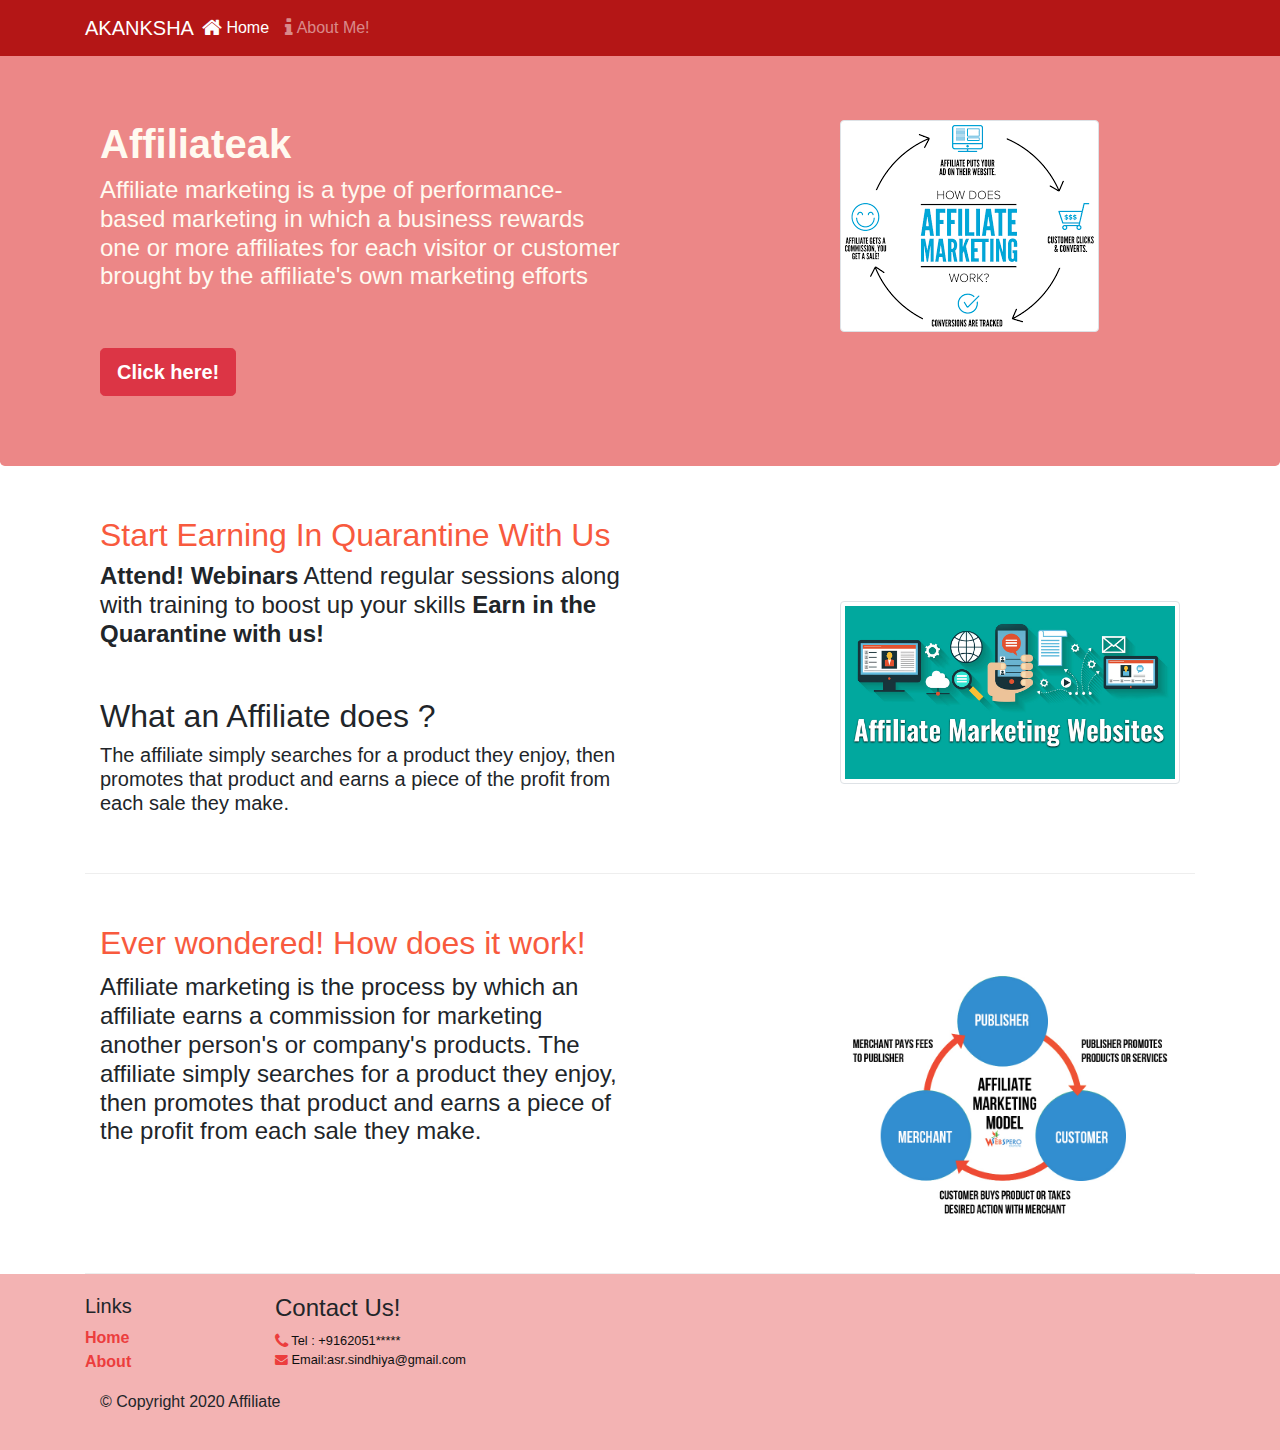
==== index.html @ c2823ef4 "new chnages" ====
<!doctype html>
<html lang="en">

<head>
  <!-- Required meta tags -->
  <meta charset="utf-8">
  <meta name="viewport" content="width=device-width, initial-scale=1, shrink-to-fit=no">

  <!-- Bootstrap CSS -->

  <link rel="stylesheet" href="https://maxcdn.bootstrapcdn.com/bootstrap/4.0.0/css/bootstrap.min.css"
    integrity="sha384-Gn5384xqQ1aoWXA+058RXPxPg6fy4IWvTNh0E263XmFcJlSAwiGgFAW/dAiS6JXm" crossorigin="anonymous">
  <link rel="stylesheet" href="/css/styles.css">
  <link rel="stylesheet" href="https://cdnjs.cloudflare.com/ajax/libs/font-awesome/4.7.0/css/font-awesome.min.css">
  <link rel="stylesheet" href="https://cdnjs.cloudflare.com/ajax/libs/font-awesome/4.7.0/css/font-awesome.min.css">
  <title>Affiliateak</title>
</head>

<body>
  <!-- navbar starts -->
  <nav class='navbar navbar-dark navbar-expand-sm  fixed-top'>
    <div class="container">
      <button class="navbar-toggler" type="button" data-toggle="collapse" data-target="#Navbar">
        <span class="navbar-toggler-icon"></span>
      </button>
      <a class='navbar-brand mr-auto' href="#">AKANKSHA</a>
      <div class="collapse navbar-collapse" id="Navbar">
        <ul class='navbar-nav mr-auto'>
          <li class='nav-item active'><a class='nav-link' href="#"><span class="fa fa-home fa-lg"></span>
              Home</a></li>
          <li class='nav-item'><a class='nav-link' href="webabout.html" target='blank'><span class="fa fa-info fa-lg"></span> About
              Me!</a></li>
      
        </ul>
      </div>
    </div>
  </nav>
  <!-- this is the first-part -->
  <header class="jumbotron">
    <div class="container">
      <div class="row row-header">

        <div class="col-12 col-sm-6">
          <h1><strong>Affiliateak</strong></h1>
          <h4>Affiliate marketing is a type of performance-based marketing in which a business rewards one or more
            affiliates for each visitor or customer brought by the affiliate's own marketing efforts</h4>
        </div>
        <div class="col-sm-2"></div>
        <div class="col-12 col-sm-4 ">
          <img class="img-fluid img-thumbnail img-lg align-items-center" src="logo1.png" alt="affliate-marketing">
        </div>
        <div class=" col-12 col-sm-4 mt-3">
          <a role="button" target="blank" class="btn btn-inline btn-danger btn-lg"  href="https://docs.google.com/forms/d/e/1FAIpQLSceV_txGdfHe9SXF8YhexIKEi58_Ph7G99nhgO7JG6b_vBYZA/viewform"><strong> Click here!</strong>
           </a>
      </div>

    </div>
  </header>
  <!-- second part -->
  <div class="container">

    <div class="row row-content align-items-center">
      <div class="col-12  ">
        <h2 style="color: rgb(248, 90, 62);">Start Earning In Quarantine With Us</h2>
      </div>
      <div class="col-12 col-sm-6">
        <h4><strong>Attend! Webinars</strong> Attend regular sessions along with training to boost up your skills
          <strong>Earn in the Quarantine with us!</strong> </h4>

        <h2 class="mt-5">What an Affiliate does ?</h2>
        <h5>The affiliate simply searches for a product they enjoy, then promotes that product and earns a piece of the
          profit from each sale they make.</h5>
      </div>
      <div class="col-sm-2 mt-3"></div>
      <div class="ml-30 col-sm-4 ">
        <img src="logo2.jpg" alt="" class=" img-thumbnail align-self-center img-fluid" height="300" width="400">
      </div>
    </div>

    <div class="row row-content">
      <div class="col-12">
        <h2 style="color: rgb(248, 90, 62);">Ever wondered! How does it work!</h2>
      </div>
      <div class="col-12 col-sm-6">
        <h4>Affiliate marketing is the process by which an affiliate earns a commission for marketing another person's
          or company's products. The affiliate simply searches for a product they enjoy, then promotes that product and
          earns a piece of the profit from each sale they make.</h4>
      </div>
      <div class="col-sm-2 mt-3"></div>
      <div class="col-12 col-sm-4">
        <img src="/logo4.webp" alt="" class=" rounded align-items-center img-fluid">
      </div>
    </div>
  </div>
  <footer class="footer">
    <div class="container">
      <div class="row">
        <div class="col-4 col-sm-2 align-self-center">
          <h5>Links</h5>
          <ul class="list-unstyled">   
            <li><a class="colorlink" href="#">Home</a></li>
            <li><a class="colorlink" href="webabout.html">About</a></li>
          </ul>
  
        </div>
        <div class="col-7 col-sm-5">
          <h4>
            Contact Us!
          </h4>
          <address>
            <i class="colorlink fa fa-phone fa-lg"></i>
            Tel : +9162051***** <br>
            <i class=" colorlink fa fa-envelope"></i>
            Email:asr.sindhiya@gmail.com
  
          </address>
        </div>
  
      </div>
      <div class="col-auto  align-self-center">
        <div>
            <p>© Copyright 2020 Affiliate</p>
        </div>
    </div>
    </div>
  </footer>

  <!-- Optional JavaScript -->
  <!-- jQuery first, then Popper.js, then Bootstrap JS -->
  <script src="https://code.jquery.com/jquery-3.2.1.slim.min.js"
    integrity="sha384-KJ3o2DKtIkvYIK3UENzmM7KCkRr/rE9/Qpg6aAZGJwFDMVNA/GpGFF93hXpG5KkN"
    crossorigin="anonymous"></script>
  <script src="https://cdnjs.cloudflare.com/ajax/libs/popper.js/1.12.9/umd/popper.min.js"
    integrity="sha384-ApNbgh9B+Y1QKtv3Rn7W3mgPxhU9K/ScQsAP7hUibX39j7fakFPskvXusvfa0b4Q"
    crossorigin="anonymous"></script>
  <script src="https://maxcdn.bootstrapcdn.com/bootstrap/4.0.0/js/bootstrap.min.js"
    integrity="sha384-JZR6Spejh4U02d8jOt6vLEHfe/JQGiRRSQQxSfFWpi1MquVdAyjUar5+76PVCmYl"
    crossorigin="anonymous"></script>
</body>


</html>
---- css/styles.css ----
.row-header{
    margin:0px auto;
    padding:0px;
}

.row-content {
    margin:0px auto;
    padding: 50px 0px 50px 0px;
    border-bottom: 1px ridge;
    min-height:400px;
}

.footer{
    background-color: #f3b3b3;
    margin:0px auto;
    padding: 20px 0px 20px 0px;
}

.jumbotron {
    padding:70px 30px 70px 30px;
    margin:0px auto;
    background: #ec8787 ;
    color:floralwhite;
}

address{
    font-size:80%;
    margin:0px;
    color:#0f0f0f;
}
body{
    padding:50px 0px 0px 0px;
    z-index:0;
}

.navbar-dark {
     background-color: #b41616;
}
.colorlink
{
    color:rgb(236, 61, 61);
    font-weight: bold;
    font-size: 1rem;
}
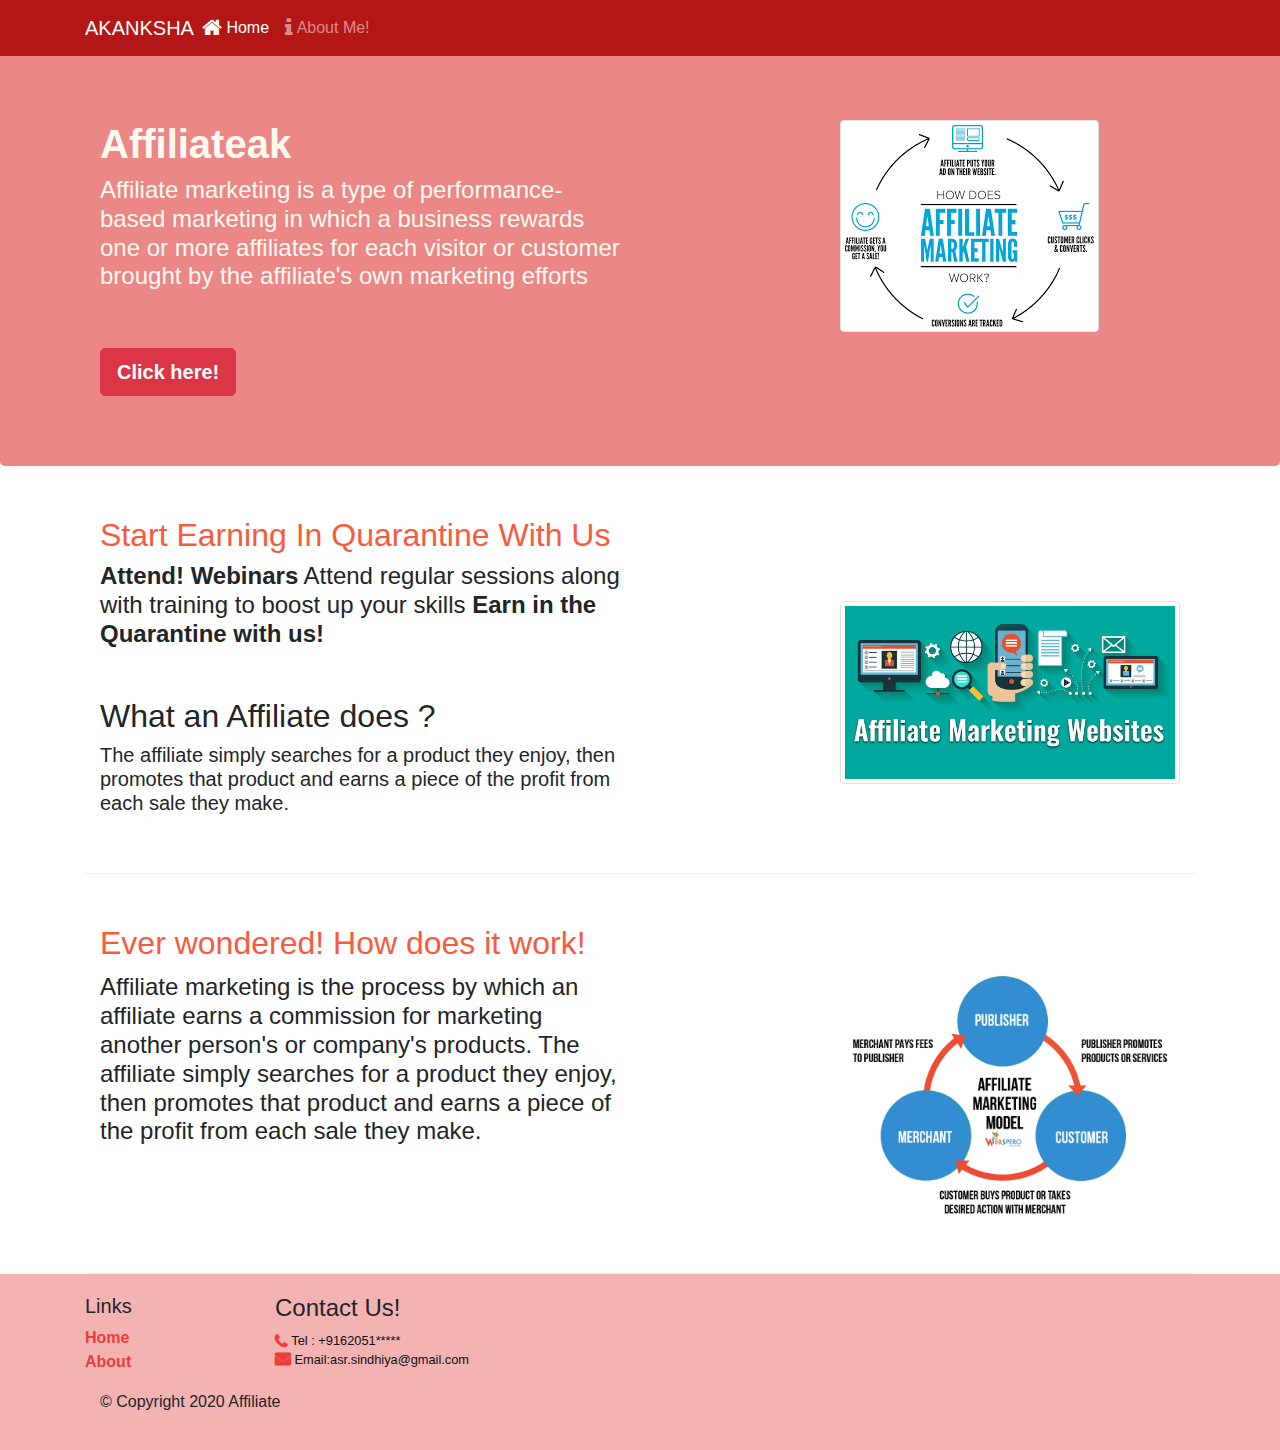
==== commit 699b2e07: "newchanges" ====
--- a/index.html
+++ b/index.html
@@ -14,6 +14,52 @@
   <link rel="stylesheet" href="https://cdnjs.cloudflare.com/ajax/libs/font-awesome/4.7.0/css/font-awesome.min.css">
   <link rel="stylesheet" href="https://cdnjs.cloudflare.com/ajax/libs/font-awesome/4.7.0/css/font-awesome.min.css">
   <title>Affiliateak</title>
+  <style>
+    .row-header{
+    margin:0px auto;
+    padding:0px;
+}
+
+.row-content {
+    margin:0px auto;
+    padding: 50px 0px 50px 0px;
+    border-bottom: 1px ridge;
+    min-height:400px;
+}
+
+.footer{
+    background-color: #f3b3b3;
+    margin:0px auto;
+    padding: 20px 0px 20px 0px;
+}
+
+.jumbotron {
+    padding:70px 30px 70px 30px;
+    margin:0px auto;
+    background: #ec8787 ;
+    color:floralwhite;
+}
+
+address{
+    font-size:80%;
+    margin:0px;
+    color:#0f0f0f;
+}
+body{
+    padding:50px 0px 0px 0px;
+    z-index:0;
+}
+
+.navbar-dark {
+     background-color: #b41616;
+}
+.colorlink
+{
+    color:rgb(236, 61, 61);
+    font-weight: bold;
+    font-size: 1rem;
+}
+  </style>
 </head>
 
 <body>
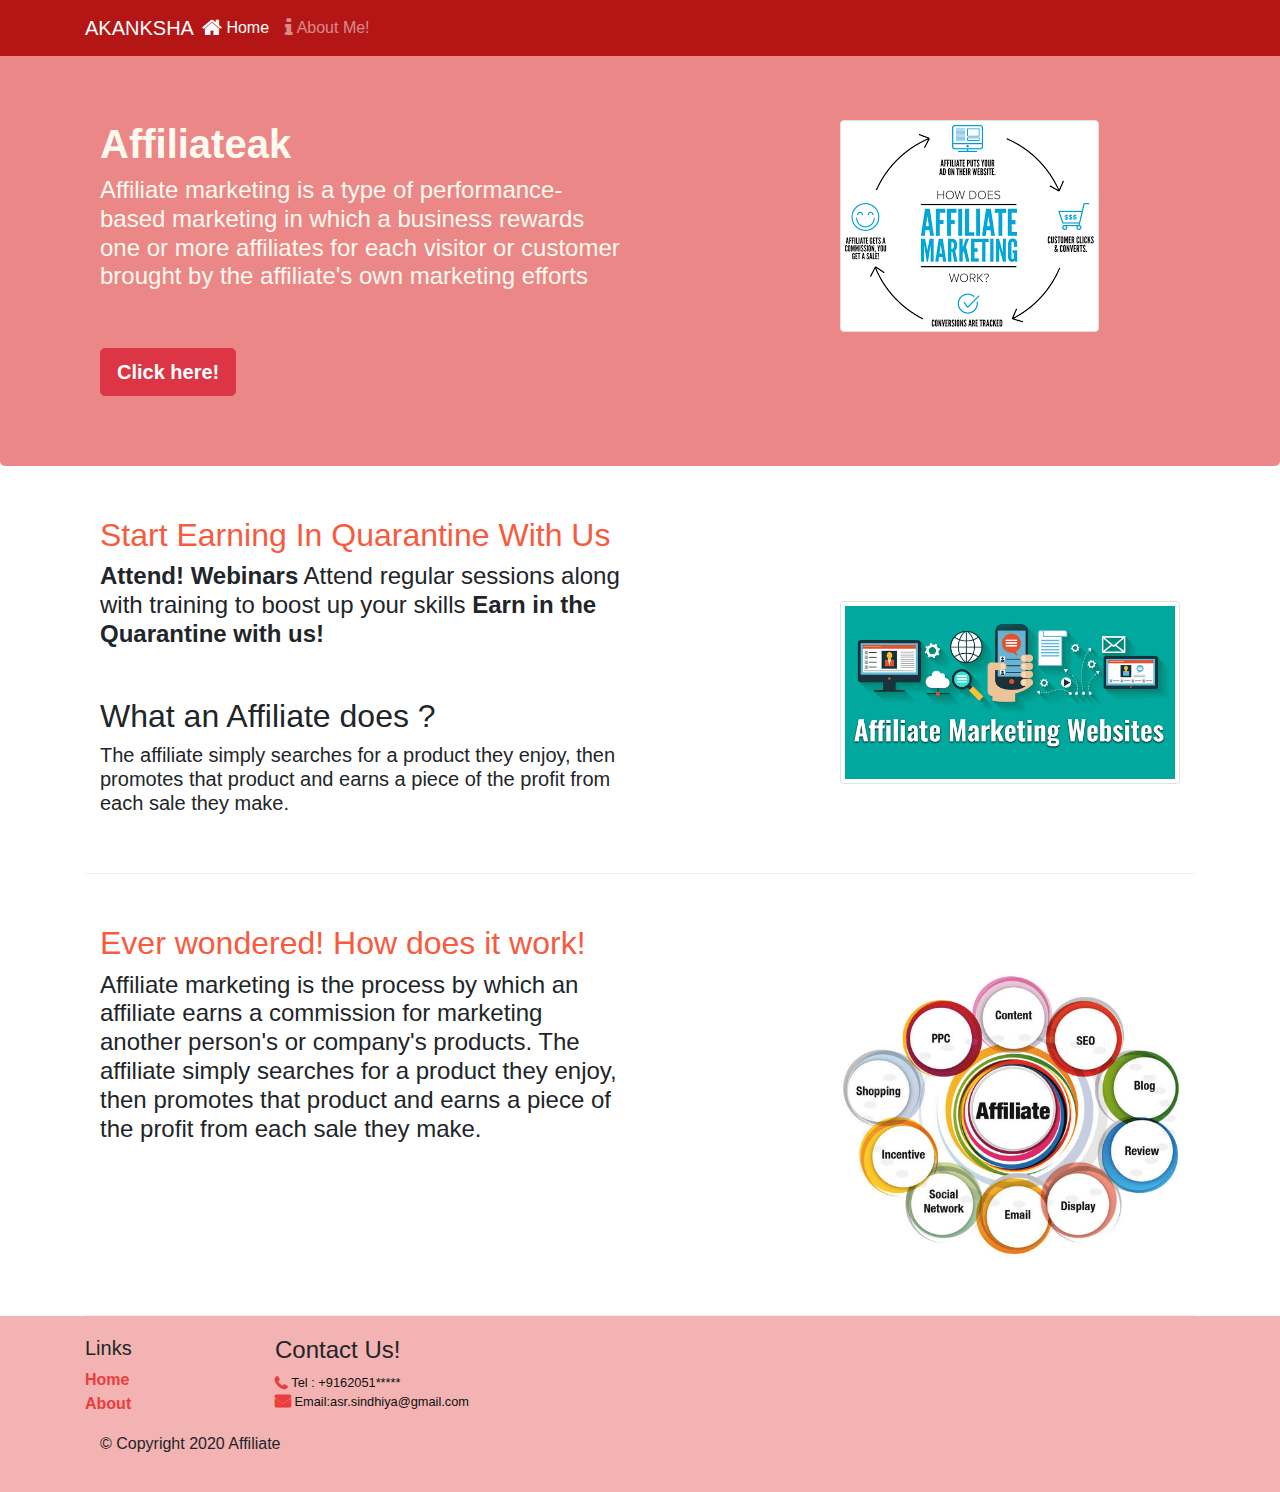
==== commit 1ddb6abf: "improved" ====
--- a/index.html
+++ b/index.html
@@ -10,7 +10,7 @@
 
   <link rel="stylesheet" href="https://maxcdn.bootstrapcdn.com/bootstrap/4.0.0/css/bootstrap.min.css"
     integrity="sha384-Gn5384xqQ1aoWXA+058RXPxPg6fy4IWvTNh0E263XmFcJlSAwiGgFAW/dAiS6JXm" crossorigin="anonymous">
-  <link rel="stylesheet" href="/css/styles.css">
+  <link rel="stylesheet" href="styles.css">
   <link rel="stylesheet" href="https://cdnjs.cloudflare.com/ajax/libs/font-awesome/4.7.0/css/font-awesome.min.css">
   <link rel="stylesheet" href="https://cdnjs.cloudflare.com/ajax/libs/font-awesome/4.7.0/css/font-awesome.min.css">
   <title>Affiliateak</title>
@@ -134,7 +134,7 @@
       </div>
       <div class="col-sm-2 mt-3"></div>
       <div class="col-12 col-sm-4">
-        <img src="/logo4.webp" alt="" class=" rounded align-items-center img-fluid">
+        <img src="logo41.png" alt="" class=" rounded align-items-center img-fluid">
       </div>
     </div>
   </div>
--- a/styles.css
+++ b/styles.css
@@ -0,0 +1,44 @@
+.row-header{
+    margin:0px auto;
+    padding:0px;
+}
+
+.row-content {
+    margin:0px auto;
+    padding: 50px 0px 50px 0px;
+    border-bottom: 1px ridge;
+    min-height:400px;
+}
+
+.footer{
+    background-color: #f3b3b3;
+    margin:0px auto;
+    padding: 20px 0px 20px 0px;
+}
+
+.jumbotron {
+    padding:70px 30px 70px 30px;
+    margin:0px auto;
+    background: #ec8787 ;
+    color:floralwhite;
+}
+
+address{
+    font-size:80%;
+    margin:0px;
+    color:#0f0f0f;
+}
+body{
+    padding:50px 0px 0px 0px;
+    z-index:0;
+}
+
+.navbar-dark {
+     background-color: #b41616;
+}
+.colorlink
+{
+    color:rgb(236, 61, 61);
+    font-weight: bold;
+    font-size: 1rem;
+}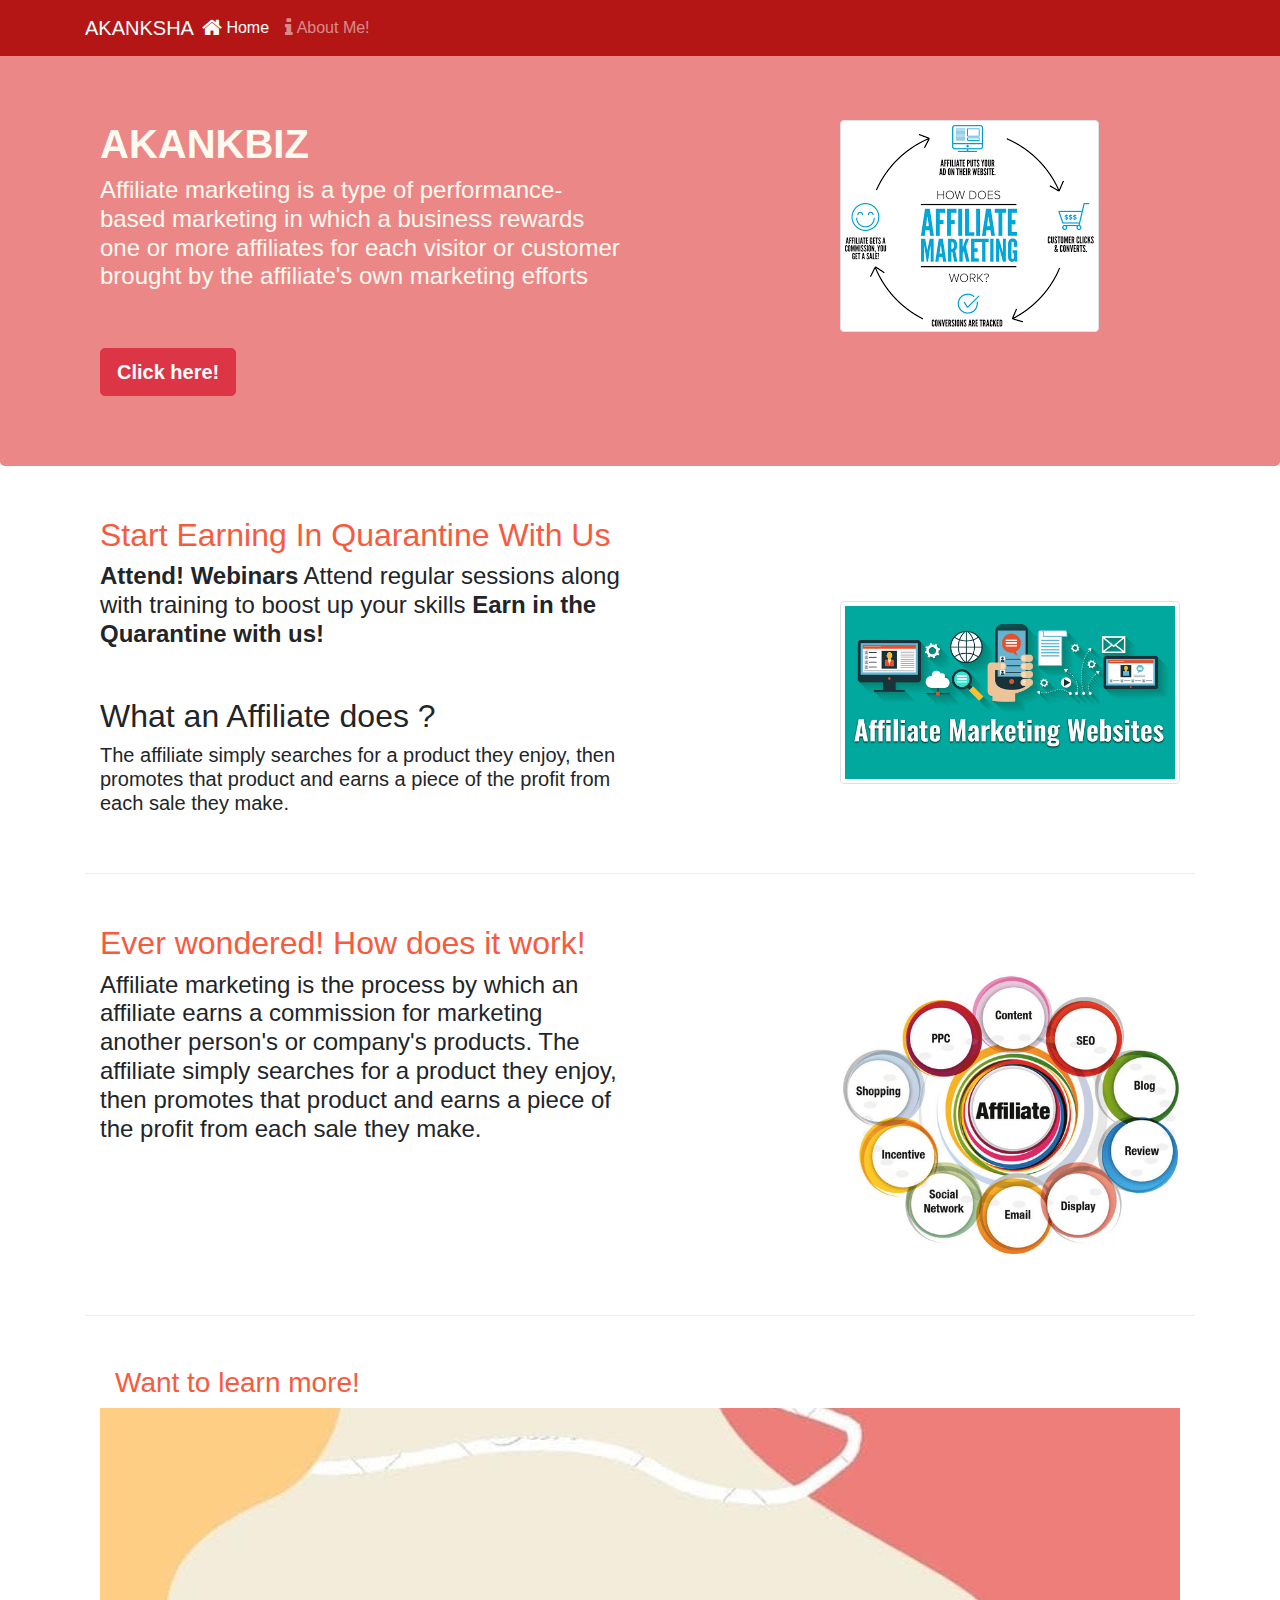
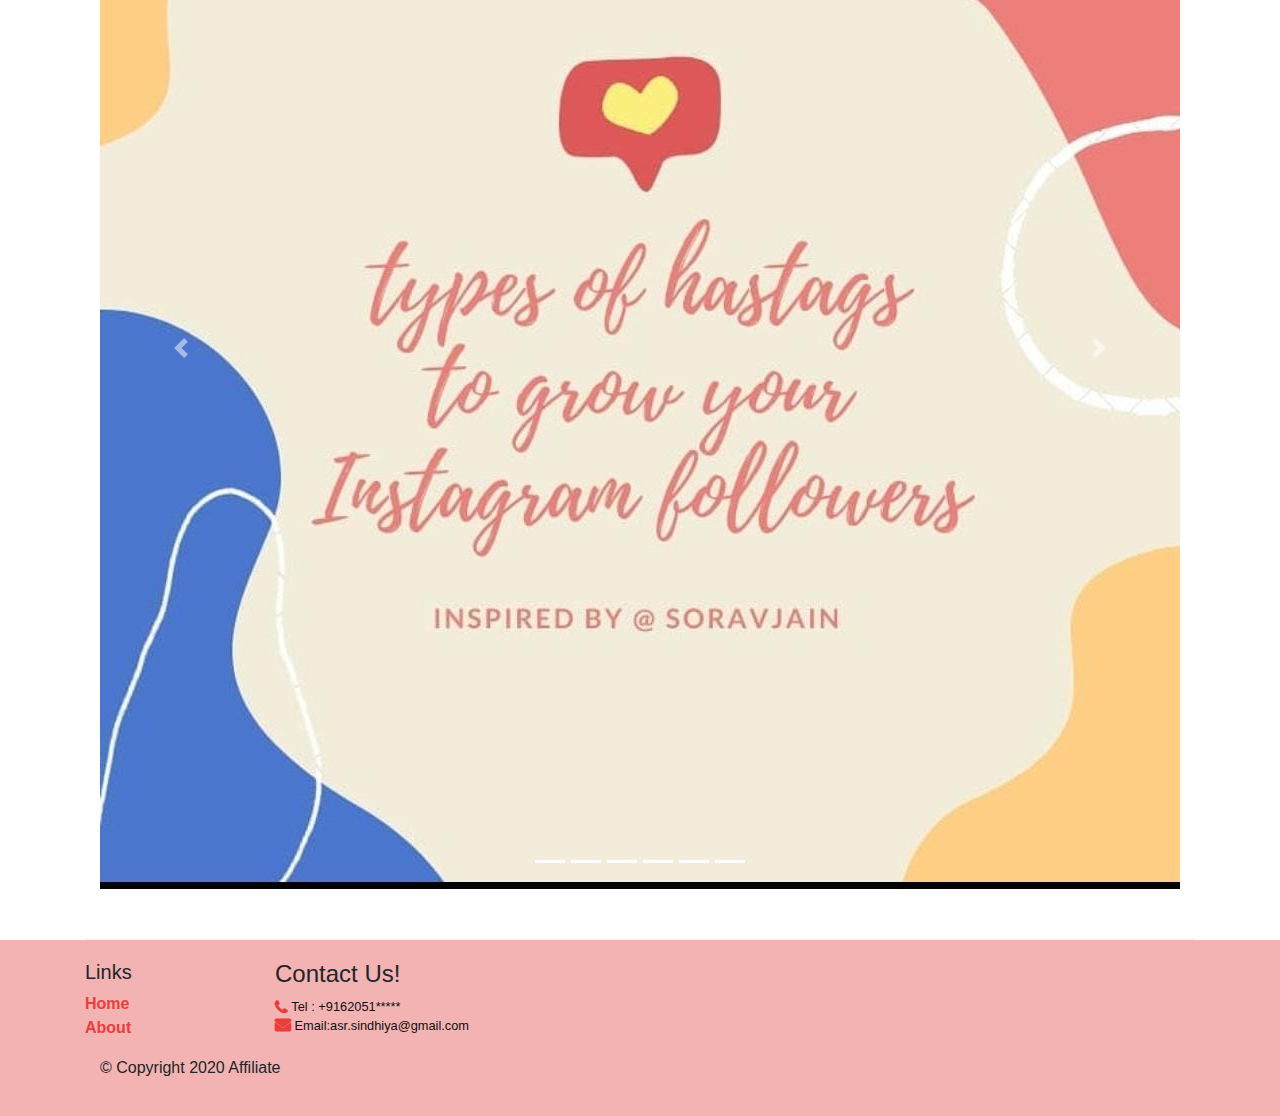
==== commit 33bccf3e: "carousel added" ====
--- a/index.html
+++ b/index.html
@@ -15,50 +15,51 @@
   <link rel="stylesheet" href="https://cdnjs.cloudflare.com/ajax/libs/font-awesome/4.7.0/css/font-awesome.min.css">
   <title>Affiliateak</title>
   <style>
-    .row-header{
-    margin:0px auto;
-    padding:0px;
-}
-
-.row-content {
-    margin:0px auto;
-    padding: 50px 0px 50px 0px;
-    border-bottom: 1px ridge;
-    min-height:400px;
-}
-
-.footer{
-    background-color: #f3b3b3;
-    margin:0px auto;
-    padding: 20px 0px 20px 0px;
-}
-
-.jumbotron {
-    padding:70px 30px 70px 30px;
-    margin:0px auto;
-    background: #ec8787 ;
-    color:floralwhite;
-}
-
-address{
-    font-size:80%;
-    margin:0px;
-    color:#0f0f0f;
-}
-body{
-    padding:50px 0px 0px 0px;
-    z-index:0;
-}
-
-.navbar-dark {
-     background-color: #b41616;
-}
-.colorlink
-{
-    color:rgb(236, 61, 61);
-    font-weight: bold;
-    font-size: 1rem;
-}
+    .row-header {
+      margin: 0px auto;
+      padding: 0px;
+    }
+
+    .row-content {
+      margin: 0px auto;
+      padding: 50px 0px 50px 0px;
+      border-bottom: 1px ridge;
+      min-height: 400px;
+    }
+
+    .footer {
+      background-color: #f3b3b3;
+      margin: 0px auto;
+      padding: 20px 0px 20px 0px;
+    }
+
+    .jumbotron {
+      padding: 70px 30px 70px 30px;
+      margin: 0px auto;
+      background: #ec8787;
+      color: floralwhite;
+    }
+
+    address {
+      font-size: 80%;
+      margin: 0px;
+      color: #0f0f0f;
+    }
+
+    body {
+      padding: 50px 0px 0px 0px;
+      z-index: 0;
+    }
+
+    .navbar-dark {
+      background-color: #b41616;
+    }
+
+    .colorlink {
+      color: rgb(236, 61, 61);
+      font-weight: bold;
+      font-size: 1rem;
+    }
   </style>
 </head>
 
@@ -74,9 +75,10 @@
         <ul class='navbar-nav mr-auto'>
           <li class='nav-item active'><a class='nav-link' href="#"><span class="fa fa-home fa-lg"></span>
               Home</a></li>
-          <li class='nav-item'><a class='nav-link' href="webabout.html" target='blank'><span class="fa fa-info fa-lg"></span> About
+          <li class='nav-item'><a class='nav-link' href="webabout.html" target='blank'><span
+                class="fa fa-info fa-lg"></span> About
               Me!</a></li>
-      
+
         </ul>
       </div>
     </div>
@@ -87,7 +89,7 @@
       <div class="row row-header">
 
         <div class="col-12 col-sm-6">
-          <h1><strong>Affiliateak</strong></h1>
+          <h1><strong>AKANKBIZ</strong></h1>
           <h4>Affiliate marketing is a type of performance-based marketing in which a business rewards one or more
             affiliates for each visitor or customer brought by the affiliate's own marketing efforts</h4>
         </div>
@@ -96,11 +98,13 @@
           <img class="img-fluid img-thumbnail img-lg align-items-center" src="logo1.png" alt="affliate-marketing">
         </div>
         <div class=" col-12 col-sm-4 mt-3">
-          <a role="button" target="blank" class="btn btn-inline btn-danger btn-lg"  href="https://docs.google.com/forms/d/e/1FAIpQLSceV_txGdfHe9SXF8YhexIKEi58_Ph7G99nhgO7JG6b_vBYZA/viewform"><strong> Click here!</strong>
-           </a>
-      </div>
-
-    </div>
+          <a role="button" target="blank" class="btn btn-inline btn-danger btn-lg"
+            href="https://docs.google.com/forms/d/e/1FAIpQLSceV_txGdfHe9SXF8YhexIKEi58_Ph7G99nhgO7JG6b_vBYZA/viewform"><strong>
+              Click here!</strong>
+          </a>
+        </div>
+
+      </div>
   </header>
   <!-- second part -->
   <div class="container">
@@ -137,17 +141,64 @@
         <img src="logo41.png" alt="" class=" rounded align-items-center img-fluid">
       </div>
     </div>
+    <div class='row row-content'>
+      <div class='col'>
+        <h3 class="col-12 " style="color:rgb(248, 90, 62); ;">Want to learn more!</h3>
+        <div id='mycarousel' class='carousel slide' data-ride='carousel'>
+          <div class='carousel-inner' role='listbox'>
+            <div class='carousel-item'>
+              <img class='d-block img-fluid' src='C1.jpeg' alt='uthappizza'>
+            </div>
+            <div class='carousel-item active'>
+              <img class='d-block img-fluid' src='C2.jpeg' alt='buffet'>
+            </div>
+            <div class='carousel-item'>
+              <img class='d-block img-fluid' src="C3.jpeg" alt='alberto'>
+            </div>
+            <div class='carousel-item'>
+              <img class='d-block img-fluid' src="C4.jpeg" alt='alberto'>
+            </div>
+            <div class='carousel-item'>
+              <img class='d-block img-fluid' src="C5.jpeg" alt='alberto'>
+            </div>
+            <div class='carousel-item'>
+              <img class='d-block img-fluid' src="C6.jpeg" alt='alberto'>
+            </div>
+
+
+            <ol class='carousel-indicators'>
+              <li data-target='#mycarousel' data-slide-to='0' class='active'></li>
+              <li data-target='#mycarousel' data-slide-to='1' class='active'></li>
+              <li data-target='#mycarousel' data-slide-to='2' class='active'></li>
+              <li data-target='#mycarousel' data-slide-to='3' class='active'></li>
+              <li data-target='#mycarousel' data-slide-to='4' class='active'></li>
+              <li data-target='#mycarousel' data-slide-to='5' class='active'></li>
+            </ol>
+            <a class='carousel-control-prev' href='#mycarousel' role='button' data-slide='prev'>
+              <span class='carousel-control-prev-icon'></span>
+            </a>
+            <a class='carousel-control-next' href='#mycarousel' role='button' data-slide='next'>
+              <span class='carousel-control-next-icon'></span>
+            </a>
+
+          </div>
+        </div>
+      </div>
+    </div>
+
+
+
   </div>
   <footer class="footer">
     <div class="container">
       <div class="row">
         <div class="col-4 col-sm-2 align-self-center">
           <h5>Links</h5>
-          <ul class="list-unstyled">   
+          <ul class="list-unstyled">
             <li><a class="colorlink" href="#">Home</a></li>
             <li><a class="colorlink" href="webabout.html">About</a></li>
           </ul>
-  
+
         </div>
         <div class="col-7 col-sm-5">
           <h4>
@@ -158,16 +209,16 @@
             Tel : +9162051***** <br>
             <i class=" colorlink fa fa-envelope"></i>
             Email:asr.sindhiya@gmail.com
-  
+
           </address>
         </div>
-  
+
       </div>
       <div class="col-auto  align-self-center">
         <div>
-            <p>© Copyright 2020 Affiliate</p>
-        </div>
-    </div>
+          <p>© Copyright 2020 Affiliate</p>
+        </div>
+      </div>
     </div>
   </footer>
 
